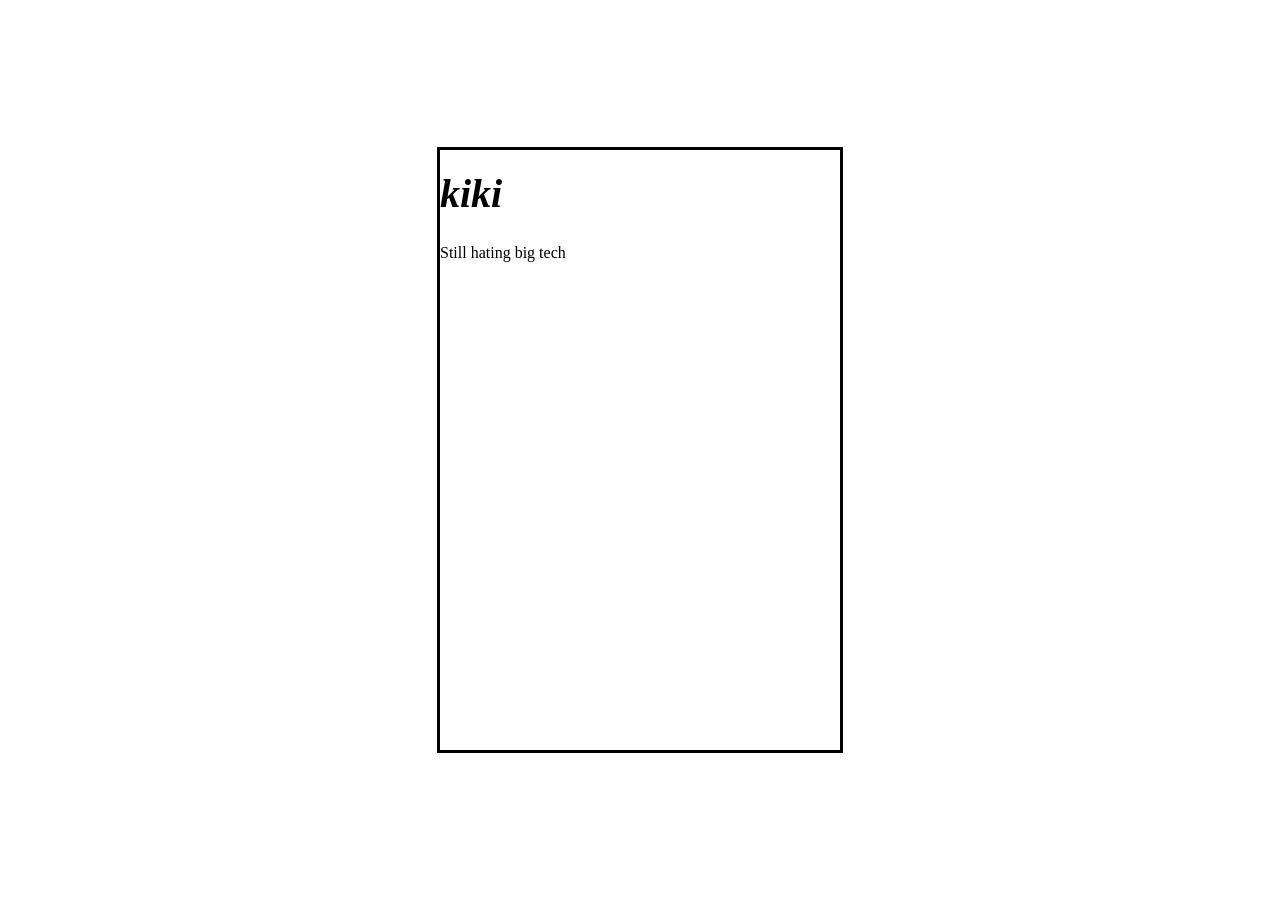
==== public/index.html @ 44491040 "init" ====
<!DOCTYPE html>
<html lang="en">
<head>
    <meta charset="UTF-8">
    <meta name="viewport" content="width=480, initial-scale=1.0">
    <title>rhubarb.garden</title>
    <link rel="stylesheet" href="index.css">
</head>

<body>
    <div id="card" class="zoom center box">
        <h1 class="main-title">kiki</h1>
        <p class="subtitle">Still hating big tech</p>
    </div>
    
</body>
</html>
---- public/index.css ----
.main-title {
    font-weight: 900;
    font-style: italic;
    font-size: 2.5em;
    margin-top: 20px;
}

.center {
    position: fixed;
    top: 50%;
    left: 50%;
    -ms-transform: translate(-50%, -50%);
    transform: translate(-50%, -50%);
}

.box {
    width: 100%;
    height: 100%;
    border: 3px solid;
}

.zoom {
    animation-name: zoom;
    animation-fill-mode: forwards;
    animation-duration: 1.5s;
    animation-delay: 0.4s;
    animation-timing-function: ease;
}

@keyframes zoom {
    0% {
        height: 100%;
        width: 100%;
    }
    
    100% {
        height: 600px;
        width: 400px;
    }
}
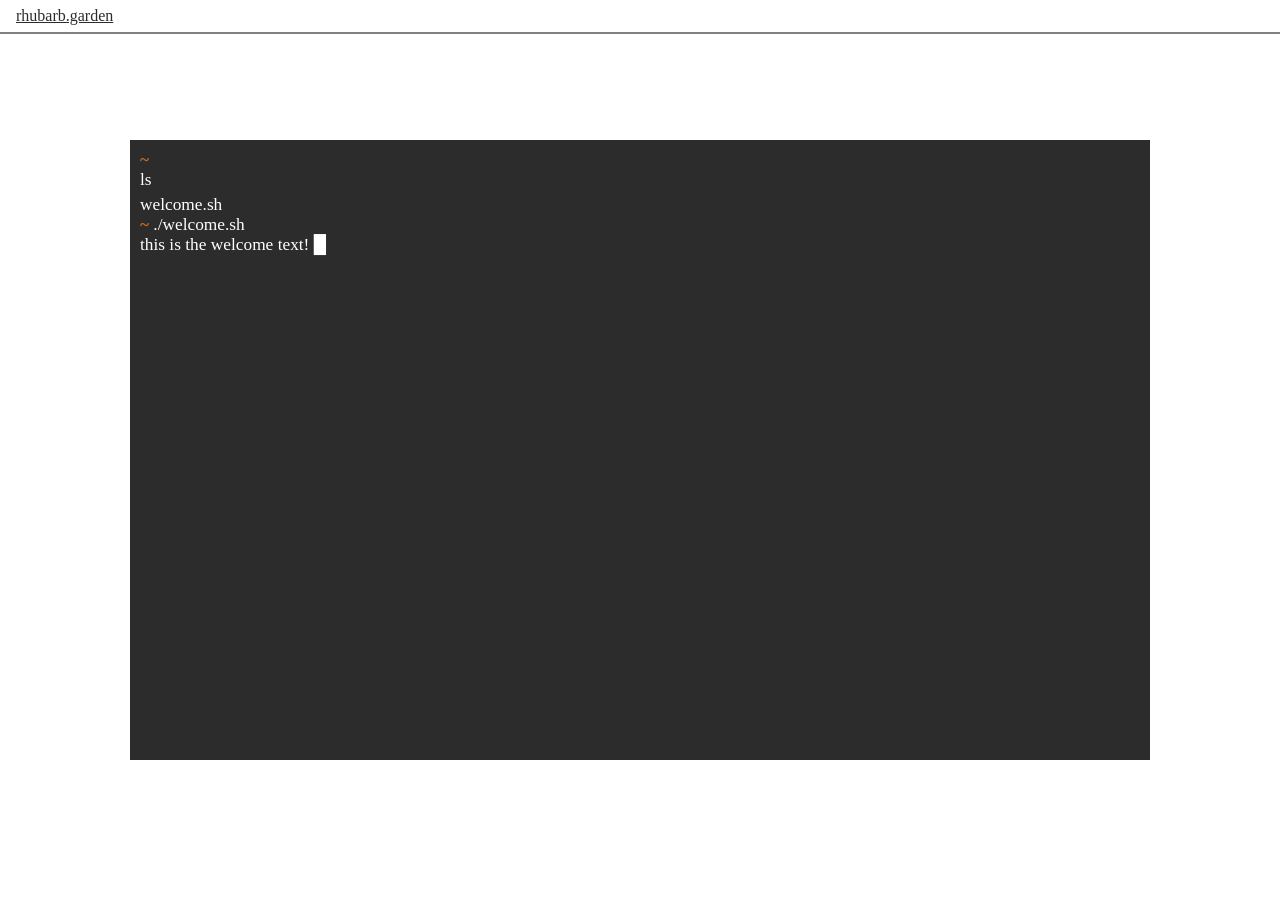
==== commit a4f37b5b: "s" ====
--- a/public/index.html
+++ b/public/index.html
@@ -1,17 +1,32 @@
-<!DOCTYPE html>
+<!doctype html>
 <html lang="en">
-<head>
-    <meta charset="UTF-8">
-    <meta name="viewport" content="width=480, initial-scale=1.0">
-    <title>rhubarb.garden</title>
-    <link rel="stylesheet" href="index.css">
-</head>
+    <head>
+        <meta charset="UTF-8" />
+        <meta name="viewport" content="width=480, initial-scale=1.0" />
+        <title>rhubarb.garden</title>
+        <link rel="stylesheet" href="index.css" />
+    </head>
 
-<body>
-    <div id="card" class="zoom center box">
-        <h1 class="main-title">kiki</h1>
-        <p class="subtitle">Still hating big tech</p>
-    </div>
-    
-</body>
-</html>+    <body>
+        <div class="top-bar">
+            <div class="path">
+                <a href="/">rhubarb.garden</a>
+            </div>
+        </div>
+        <div id="terminal" class="zoom center box">
+            <div class="terminal-container">
+                <div class="typed-text">
+                    <b class="prompt"> ~ </b><span id="ls" class="command">ls</span>
+                    <div class="result appear">welcome.sh</span><br>
+                    <b class="prompt"> ~ </b><span id="./welcome.sh" class="command">./welcome.sh</span>
+                    <br>
+                    <div class="result typing">this is the welcome text!</span>
+                    <span class="cursor blink">█</span>
+                </div>
+                
+
+            </div>
+            
+        </div>
+    </body>
+</html>
--- a/public/index.css
+++ b/public/index.css
@@ -3,6 +3,45 @@
     font-style: italic;
     font-size: 2.5em;
     margin-top: 20px;
+    overflow: hidden;
+}
+
+body {
+   margin: 0;
+   padding: 0; 
+}
+
+a, a:visited, a:hover, a:active { /*Make all anchors the same color as text they are a part of*/
+  color: inherit;
+}
+
+.top-bar {
+    display:flex;
+    align-items:center;
+    padding-left:1rem;
+    border-bottom:.125rem solid grey;
+    min-height:2rem
+}
+
+.path {
+    font-family: Hack;
+    color: #2c2c2c;
+}
+
+#terminal {
+   background-color: #2c2c2c; 
+   font-family: Hack;
+   font-size: 13pt;
+   color: white;
+   padding: 10px;
+}
+
+.prompt {
+   color:chocolate; 
+}
+
+.terminal-text p {
+    font-family: Hack;
 }
 
 .center {
@@ -14,27 +53,74 @@
 }
 
 .box {
-    width: 100%;
-    height: 100%;
+    width: 0%;
+    height: 0%;
     border: 3px solid;
 }
 
 .zoom {
     animation-name: zoom;
     animation-fill-mode: forwards;
-    animation-duration: 1.5s;
+    animation-duration: 1s;
     animation-delay: 0.4s;
     animation-timing-function: ease;
 }
-
 @keyframes zoom {
     0% {
-        height: 100%;
+        height: 0px;
+        width: 0px;
+    }
+    50% {
+        height: 600px;
+        width: 0px;
+    }
+    100% {
+        height: 600px;
+        width: 1000px;
+    }
+}
+
+.terminal-container {
+    display: inline-flex;
+}
+
+.typed-text {
+    color: white;
+} 
+
+/* .command {
+    overflow: hidden;
+    white-space: normal;
+    animation: typing 2.5s steps(40, end);
+} */
+
+#ls {
+    display: inline-block;
+    overflow: hidden;
+    width: 0;
+    white-space: nowrap;
+    animation: typing 1s 2s steps(2, end) forwards; 
+}
+
+@keyframes typing {
+    from {
+        width: 0;
+    }
+    to {
         width: 100%;
     }
-    
-    100% {
-        height: 600px;
-        width: 400px;
-    }
-}+}
+
+.blink {
+    animation-name: blink;
+    animation-fill-mode: forwards;
+    animation-duration: 1s;
+    animation-delay: 0.4s;
+    animation-iteration-count: infinite;
+    animation-timing-function: step-end;
+}
+@keyframes blink {
+    0% { opacity: 0%;}
+    50% { opacity: 100%;}
+}
+
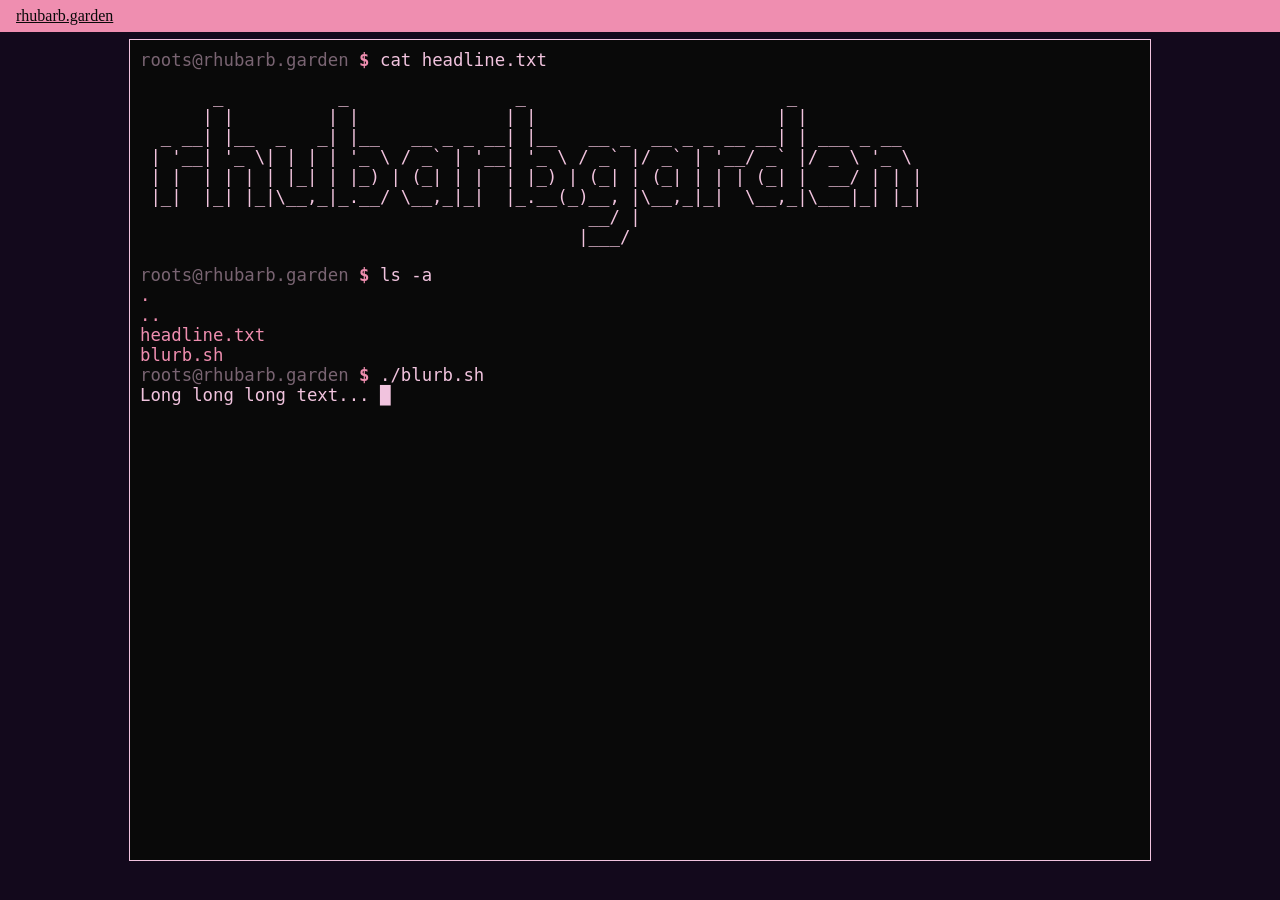
==== commit 7e8e9d3f: "shifted focus to a more pink direction" ====
--- a/public/index.html
+++ b/public/index.html
@@ -13,19 +13,28 @@
                 <a href="/">rhubarb.garden</a>
             </div>
         </div>
-        <div id="terminal" class="zoom center box">
-            <div class="terminal-container">
-                <div class="typed-text">
-                    <b class="prompt"> ~ </b><span id="ls" class="command">ls</span>
-                    <div class="result appear">welcome.sh</span><br>
-                    <b class="prompt"> ~ </b><span id="./welcome.sh" class="command">./welcome.sh</span>
-                    <br>
-                    <div class="result typing">this is the welcome text!</span>
-                    <span class="cursor blink">█</span>
-                </div>
-                
-
+        <div class="terminal-window">
+            <span class="prompt"></span><span>cat headline.txt</span><br>
+            <pre id="headline">       _           _                _                         _            
+      | |         | |              | |                       | |           
+  _ __| |__  _   _| |__   __ _ _ __| |__   __ _  __ _ _ __ __| | ___ _ __  
+ | '__| '_ \| | | | '_ \ / _` | '__| '_ \ / _` |/ _` | '__/ _` |/ _ \ '_ \ 
+ | |  | | | | |_| | |_) | (_| | |  | |_) | (_| | (_| | | | (_| |  __/ | | |
+ |_|  |_| |_|\__,_|_.__/ \__,_|_|  |_.__(_)__, |\__,_|_|  \__,_|\___|_| |_|
+                                           __/ |                           
+                                          |___/                            
+</pre>
+            <span class="prompt"></span><span>ls -a</span><br>
+            <div class="ls-results">
+                <a class="result-link" href="/">.</a><br>
+                <a class="result-link" href="https://sallysbakingaddiction.com/easy-cinnamon-rolls-from-scratch/">..</a><br>
+                <a class="result-link" href="/headline.txt">headline.txt</a><br>
+                <span>blurb.sh</span>
+                <br>
             </div>
+            <span class="prompt"></span><span>./blurb.sh</span><br>
+            <span class="typewriter">Long long long text...</span>
+            <span class="cursor blink">█</span>
             
         </div>
     </body>
--- a/public/index.css
+++ b/public/index.css
@@ -1,114 +1,68 @@
-.main-title {
-    font-weight: 900;
-    font-style: italic;
-    font-size: 2.5em;
-    margin-top: 20px;
-    overflow: hidden;
+:root {
+  --main-bg-color: #13091c;
+  --terminal-bg-color: #090909;
+  --hot-pink: #ef8eb0;
+  --light-pink: #f1c3de;
 }
 
 body {
    margin: 0;
    padding: 0; 
+   background-color: var(--main-bg-color);
 }
 
-a, a:visited, a:hover, a:active { /*Make all anchors the same color as text they are a part of*/
+a, a:visited, a:active { /*Make all anchors the same color as text they are a part of*/
   color: inherit;
+}
+
+.ls-results {
+    column-count: auto;
+    column-width: auto;
+    column-height: 1px;
+    color: var(--hot-pink);
+    font-weight: 500;
+}
+
+a.result-link {
+    text-decoration: none;
 }
 
 .top-bar {
     display:flex;
     align-items:center;
     padding-left:1rem;
-    border-bottom:.125rem solid grey;
+    background-color: var(--hot-pink);
     min-height:2rem
 }
 
 .path {
     font-family: Hack;
-    color: #2c2c2c;
+    color: var(--terminal-bg-color);
 }
 
-#terminal {
-   background-color: #2c2c2c; 
-   font-family: Hack;
-   font-size: 13pt;
-   color: white;
-   padding: 10px;
-}
-
-.prompt {
-   color:chocolate; 
-}
-
-.terminal-text p {
-    font-family: Hack;
-}
-
-.center {
+.terminal-window {
+    background-color: #090909; 
+    font-family: monospace;
+    font-size: 13pt;
+    color: var(--light-pink);
+    padding: 10px;
     position: fixed;
     top: 50%;
     left: 50%;
-    -ms-transform: translate(-50%, -50%);
     transform: translate(-50%, -50%);
+    border: 1px solid;
+    height: 800px;
+    width: 1000px;
 }
 
-.box {
-    width: 0%;
-    height: 0%;
-    border: 3px solid;
+.prompt::before {
+   color:#796472; 
+   content: "roots@rhubarb.garden";
 }
-
-.zoom {
-    animation-name: zoom;
-    animation-fill-mode: forwards;
-    animation-duration: 1s;
-    animation-delay: 0.4s;
-    animation-timing-function: ease;
-}
-@keyframes zoom {
-    0% {
-        height: 0px;
-        width: 0px;
-    }
-    50% {
-        height: 600px;
-        width: 0px;
-    }
-    100% {
-        height: 600px;
-        width: 1000px;
-    }
-}
-
-.terminal-container {
-    display: inline-flex;
-}
-
-.typed-text {
-    color: white;
-} 
-
-/* .command {
-    overflow: hidden;
-    white-space: normal;
-    animation: typing 2.5s steps(40, end);
-} */
-
-#ls {
-    display: inline-block;
-    overflow: hidden;
-    width: 0;
-    white-space: nowrap;
-    animation: typing 1s 2s steps(2, end) forwards; 
-}
-
-@keyframes typing {
-    from {
-        width: 0;
-    }
-    to {
-        width: 100%;
-    }
+.prompt::after {
+   color:#ef8eb0;
+   font-weight: bold;
+   content: " $ "
 }
 
 .blink {
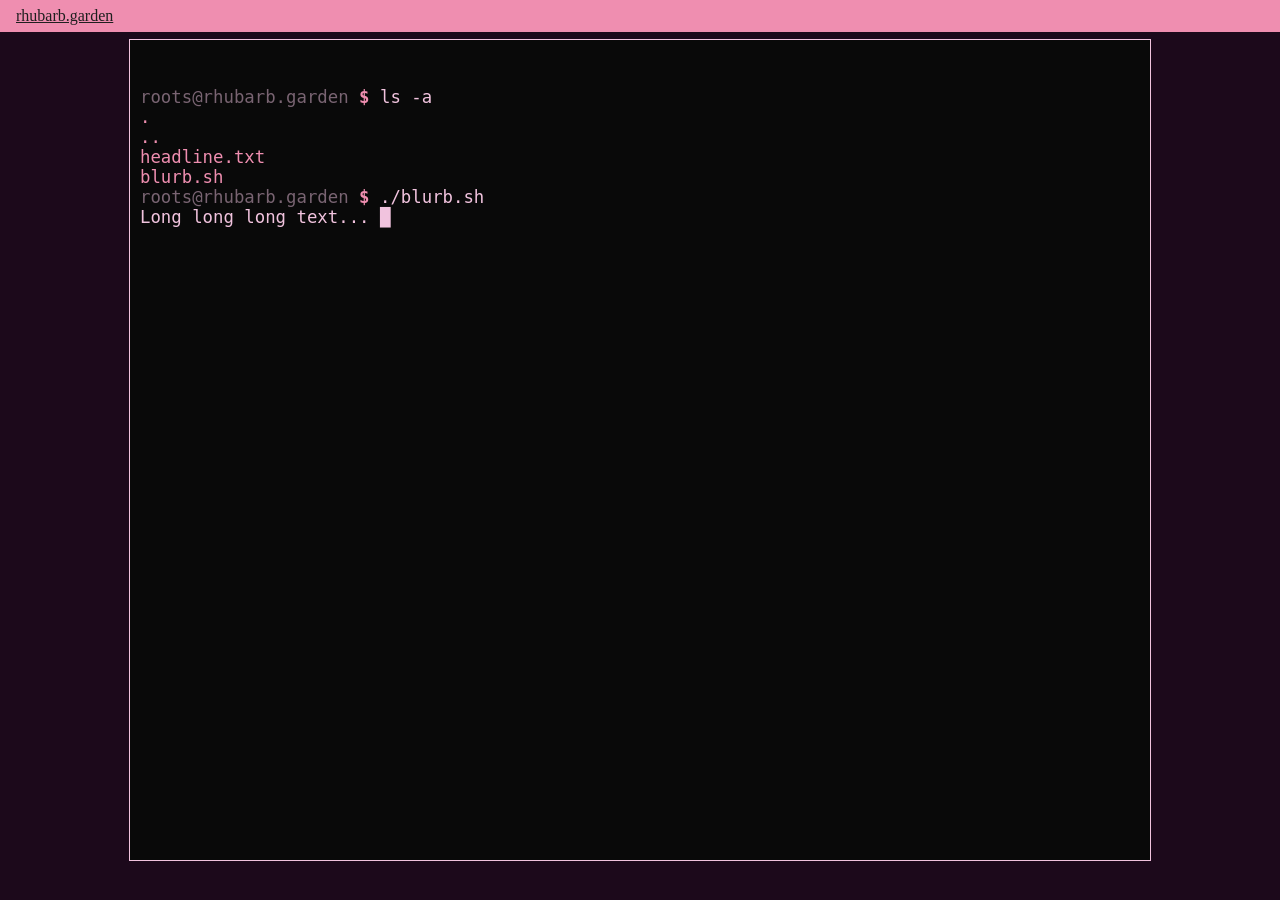
==== commit 3e5606b2: "s" ====
--- a/public/index.html
+++ b/public/index.html
@@ -4,7 +4,7 @@
         <meta charset="UTF-8" />
         <meta name="viewport" content="width=480, initial-scale=1.0" />
         <title>rhubarb.garden</title>
-        <link rel="stylesheet" href="index.css" />
+        <link rel="stylesheet" href="styles.css" />
     </head>
 
     <body>
@@ -12,22 +12,15 @@
             <div class="path">
                 <a href="/">rhubarb.garden</a>
             </div>
+            <div class="time"></div>
         </div>
-        <div class="terminal-window">
-            <span class="prompt"></span><span>cat headline.txt</span><br>
-            <pre id="headline">       _           _                _                         _            
-      | |         | |              | |                       | |           
-  _ __| |__  _   _| |__   __ _ _ __| |__   __ _  __ _ _ __ __| | ___ _ __  
- | '__| '_ \| | | | '_ \ / _` | '__| '_ \ / _` |/ _` | '__/ _` |/ _ \ '_ \ 
- | |  | | | | |_| | |_) | (_| | |  | |_) | (_| | (_| | | | (_| |  __/ | | |
- |_|  |_| |_|\__,_|_.__/ \__,_|_|  |_.__(_)__, |\__,_|_|  \__,_|\___|_| |_|
-                                           __/ |                           
-                                          |___/                            
-</pre>
+        <div id="terminal-window">
+            <span id="cat" class="command"></span><br>
+            <pre id="cat-response"></pre>
             <span class="prompt"></span><span>ls -a</span><br>
             <div class="ls-results">
                 <a class="result-link" href="/">.</a><br>
-                <a class="result-link" href="https://sallysbakingaddiction.com/easy-cinnamon-rolls-from-scratch/">..</a><br>
+                <a class="result-link" href="https://en.wikipedia.org/wiki/Rhubarb">..</a><br>
                 <a class="result-link" href="/headline.txt">headline.txt</a><br>
                 <span>blurb.sh</span>
                 <br>
@@ -37,5 +30,6 @@
             <span class="cursor blink">█</span>
             
         </div>
+        <script src="animation.js"></script>
     </body>
 </html>
--- a/public/styles.css
+++ b/public/styles.css
@@ -0,0 +1,119 @@
+:root {
+  --main-bg-color-old: #13091c;
+  --main-bg-color: #1c091b;
+  --terminal-bg-color: #1f1f1f;
+  --hot-pink: #ef8eb0;
+  --light-pink: #f1c3de;
+  --prompt-user: #796472;
+}
+
+body {
+   margin: 0;
+   padding: 0; 
+   background-color: var(--main-bg-color);
+}
+
+a, a:visited, a:active { /*Make all anchors the same color as text they are a part of*/
+  color: inherit;
+}
+
+.ls-results {
+    column-count: auto;
+    column-width: auto;
+    column-height: 1px;
+    color: var(--hot-pink);
+    font-weight: 500;
+}
+
+a.result-link {
+    text-decoration: none;
+}
+
+.top-bar {
+    display:flex;
+    align-items:center;
+    padding-left:1rem;
+    background-color: var(--hot-pink);
+    min-height:2rem
+}
+
+.path {
+    font-family: Hack;
+    color: var(--terminal-bg-color);
+}
+
+#terminal-window {
+    background-color: #090909; 
+    font-family: monospace;
+    font-size: 13pt;
+    color: var(--light-pink);
+    padding: 10px;
+    position: fixed;
+    top: 50%;
+    left: 50%;
+    transform: translate(-50%, -50%);
+    border: 1px solid;
+    height: 800px;
+    width: 1000px;
+}
+
+.prompt::before {
+   color: var(--prompt-user); 
+   content: "roots@rhubarb.garden";
+}
+.prompt::after {
+   color:var(--hot-pink);
+   font-weight: bold;
+   content: " $ "
+}
+
+.blink {
+    animation-name: blink;
+    animation-fill-mode: forwards;
+    animation-duration: 1s;
+    animation-delay: 0.4s;
+    animation-iteration-count: infinite;
+    animation-timing-function: step-end;
+}
+@keyframes blink {
+    0% { opacity: 0%;}
+    50% { opacity: 100%;}
+}
+
+.typing-wrapper {
+    display: inline-block;
+    position: relative;
+}
+
+#cat {
+    display: inline-flex;
+    overflow: hidden;
+    white-space: nowrap;
+    width: auto;
+    border-right: 0.65em solid transparent;
+    animation: 
+        typing 1s steps(100, end) forwards,
+        blink-border 1s step-end 2;
+}
+
+#headline {
+    display: inline-flex;
+    overflow: hidden;
+    white-space: nowrap;
+    height: auto;
+    animation: 
+        printout 2s steps(4, end) forwards,
+}
+
+/*typing and printout steps + duration set in each #-id thing*/
+
+
+@keyframes blink-border {
+    50% { border-color: var(--light-pink);}
+    0% { border-color: transparent;}
+}
+
+@keyframes printout {
+    from { max-height: 0}
+    to { max-height: 100% }
+}
